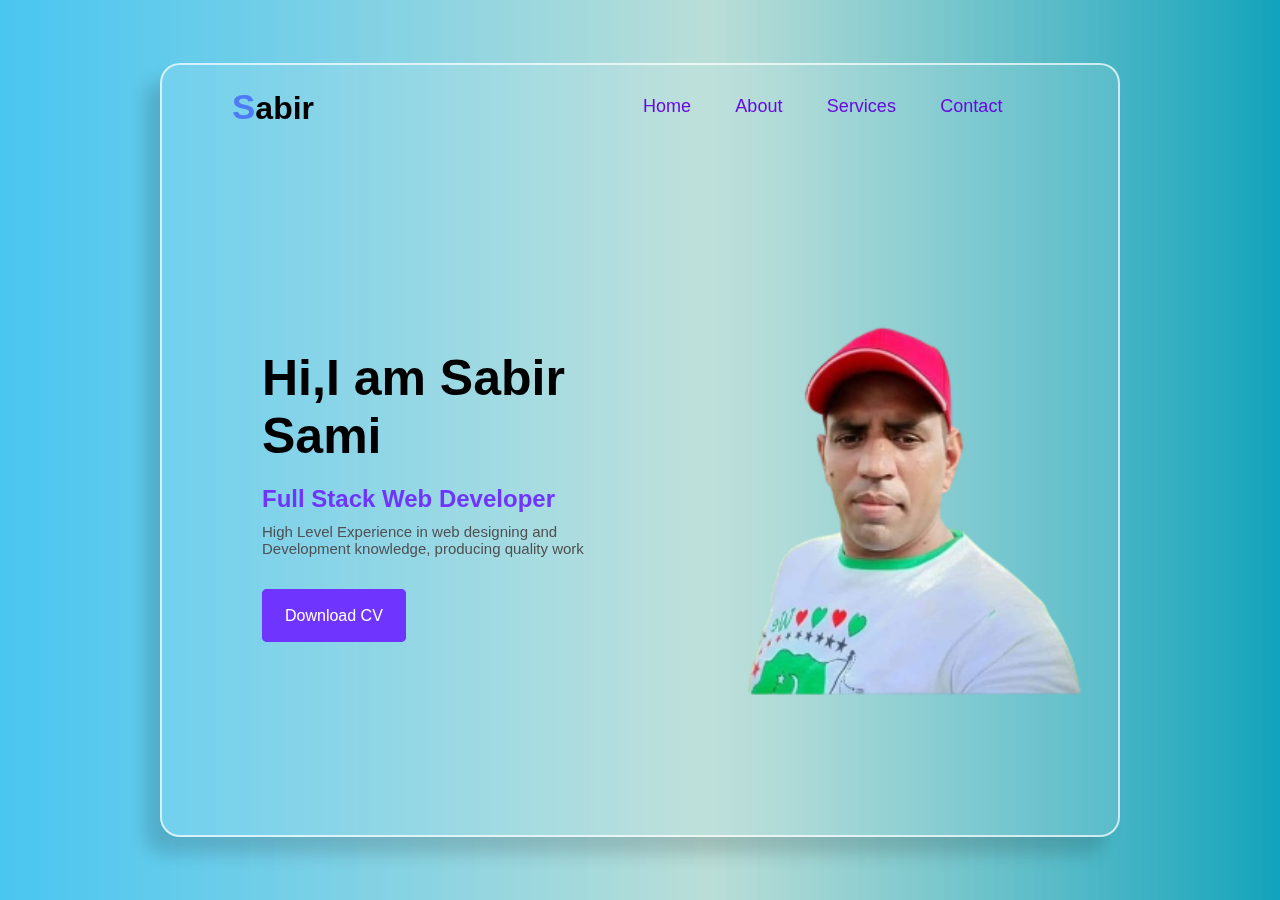
==== index.html @ 7aebc7e0 "initial commit" ====
<html>
<head><title> Personal Portfolio Website|Sabir Sami</title>
<link rel="stylesheet" href="style.css"/>
<link rel="stylesheet" href="https://cdnjs.cloudflare.com/ajax/libs/font-awesome/6.4.2/css/all.min.css">
</head>
<body>
<div class="container">
<div class="box">
    <nav>
     <a href="#" class="logo">Sabir</a>
      <ul>
        <li><a href="#">Home</a></li>
        <li><a href="#">About</a></li> 
        <li><a href="#">Services</a></li>
        <li><a href="#">Contact</a></li>

      </ul>  
    </nav>
     <div class="content">
     <div class="section-1">
        <h1>Hi,I am Sabir Sami</h1>
        <h3>Full Stack Web Developer</h3>
        <p> High Level Experience in web
            designing and Development knowledge, 
            producing quality work
        </p>
        <a href="F:\Digital\cv.html" class="btn">Download CV</a>

        </div>
        <div class="section-2">
        <img src="ssa.png">
        </div>
        <div class="social">
            <a href="#"><i class="fa-brand.fa-facebook-f"></i></a>
            <a href="#"><i class="fa-brand.fa-instagram-f"></i></a>
            <a href="#"><i class="fa-brand.fa-twitter-f"></i></a>

        </div>
     </div>
</div>
</div>
</body>
</html>
---- style.css ----
*{
padding: 0;
margin: 0;
box-sizing: border-box;
font-family: sans-serif;
}
.container{
    height: 100vh;
    width: 100%;
    position: relative;
    background:url("sami.jpg");
    background-size: cover;
    background-position: center;
    display: flex;
    justify-content: center;
    align-items: center;
    }
    .container .box{
        height: 86vh;
        width: 75%;
        padding: 0 20px;
        background-color: rgba(255, 255, 255, 0.1);
        z-index: 10;
        border: 2px solid rgba(255, 255, 255, 0.7);
        border-radius: 20px;
        display: flex;
        backdrop-filter: blur(25px);
        box-shadow: -15px 17px 17px rgba(10, 10, 10, 0.15);
    }
.container nav{
        height: 7%;
        width: 90%;
        position: absolute;
        display: flex;
        align-items: center;
        justify-content: space-between;
        margin: 15px auto;
        padding: 20px;

}
.container .logo{
        font-size: 32px;
        font-weight: 700;
        text-decoration: none;
        color: black;
        margin-left: 30px;
}
.container .logo::first-letter{
        color: #4e7af5;
        font-size: 35px;
}
.container nav ul li{
display: inline-block;
padding: 0 20px;
}
.container nav ul li a{
      text-decoration: none;
      font-size: 18px;
      color: rgb(102, 10, 221);
      transition: 0.3s;
      }
.container nav ul li a:hover{
  color: crimson;
}
.content{
position: relative;
display: flex;
justify-content: space-between;
align-items: center;
width: 100%;
margin-top: 8%;
padding-left: 80px;

}
.content .section-1{
 position: relative;
 width: 40%;
 }
 .content .section-1 h1{
    margin-bottom: 20px;
    font-size: 50px;
    font-weight: 700;
    color: black;
 }
 .content .section-1 h3{
font-size: 24px;
color: #6f34fe;
margin-bottom: 10px;
 }
 .content .section-1 p{
    font-size: 15px;
    color: #505052;
    margin-bottom: 50px;
 }
 .content .btn{
padding: 15px 20px;
border-radius: 5px;
background-color: #6f34fe;
border: 3px solid #6f34fe;
font-weight: 500;
text-decoration: none;
transition: 0.3s;
color: #fff;
 }
 .content .btn:hover{

background-color: #fff;
color: #6f34fe;
 }
.content .section-2{
width: 50%;
position: relative;
}
.content .section-2::after{
content: '';
position: relative;
background-color: #82e2e2;
border-radius: 50%;
width: 350PX;
height: 350px;
z-index: -1;
top: 20px;
left: 1px;
}
.content .section-2 img{
width: 100%;
}
.content .social{
display: flex;
flex-direction: column;
gap: 30px;
position: absolute;
left: 10px;
top: 30%;
}
.content .social a i{
font-size: 25px;
color: #7c8bd1;
transition: 0.3s;



}
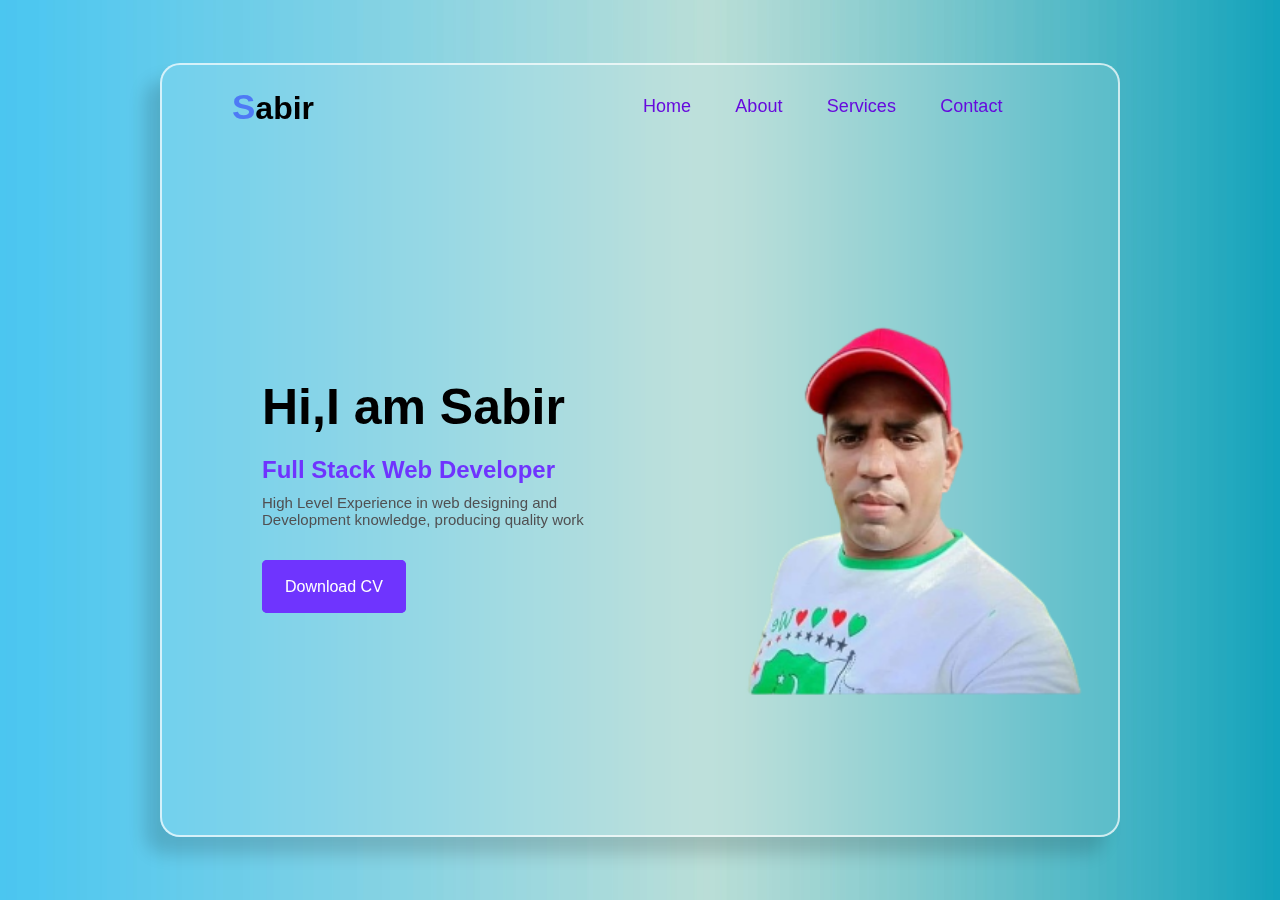
==== commit 66c9ce65: "Update index.html" ====
--- a/index.html
+++ b/index.html
@@ -1,5 +1,5 @@
 <html>
-<head><title> Personal Portfolio Website|Sabir Sami</title>
+<head><title>Portfolio|Sabir Sami</title>
 <link rel="stylesheet" href="style.css"/>
 <link rel="stylesheet" href="https://cdnjs.cloudflare.com/ajax/libs/font-awesome/6.4.2/css/all.min.css">
 </head>
@@ -18,7 +18,7 @@
     </nav>
      <div class="content">
      <div class="section-1">
-        <h1>Hi,I am Sabir Sami</h1>
+        <h1>Hi,I am Sabir</h1>
         <h3>Full Stack Web Developer</h3>
         <p> High Level Experience in web
             designing and Development knowledge, 
@@ -40,4 +40,4 @@
 </div>
 </div>
 </body>
-</html>+</html>
